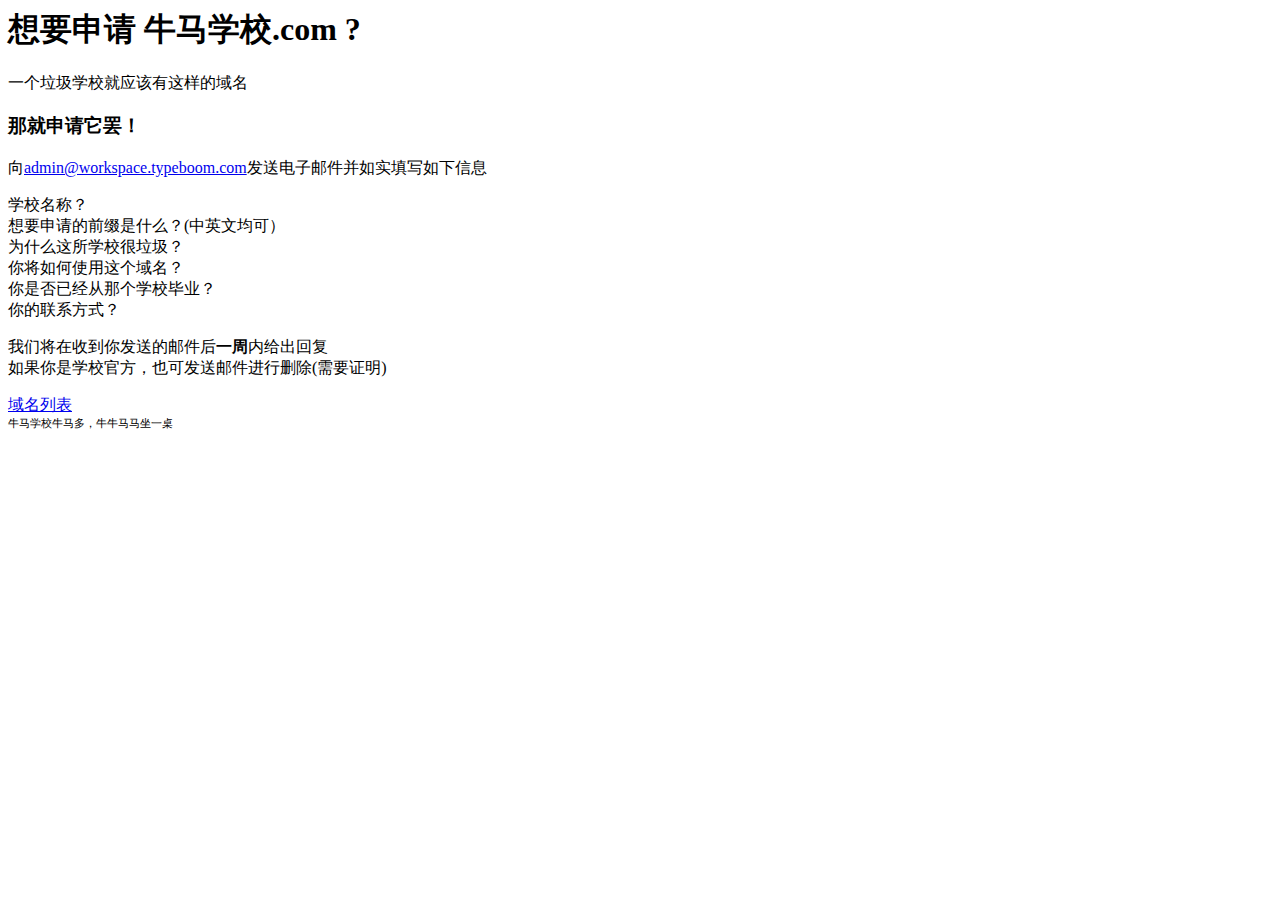
==== index.html @ 49b886be "Create index.html" ====
<html data-fbscriptallow="true" data-cbscriptallow="true" data-wgscriptallow="true" data-acxscriptallow="true"><head>
    <link rel="icon" href="/Story/logo.png">
    <meta name="google" content="notranslate">
    <meta charset="UTF-8">
    <meta http-equiv="X-UA-Compatible" content="IE=edge, chrome=1">
    <meta name="renderer" content="webkit">
    <meta name="viewport" content="width=device-width, initial-scale=1, maximum-scale=1">
    <title>访问被拒</title>



<script type="text/javascript">
if (top.location != self.location)top.location=self.location;
</script>

    <!-- 使用url函数转换相关路径 -->
    <link type="text/css" rel="stylesheet" href="/Story/assert/css/bootstrap.min.css">
    <link type="text/css" rel="stylesheet" href="/Story/assert/css/prism.css">
    <link type="text/css" rel="stylesheet" href="/Story/assert/css/zoom.css">
    <link type="text/css" rel="stylesheet" href="/Story/assert/css/main.css">
        <!--[if lt IE 9]>
    <script src="http://cdn.staticfile.org/html5shiv/r29/html5.min.js"></script>
    <script src="http://cdn.staticfile.org/respond.js/1.3.0/respond.min.js"></script>
    <![endif]-->
<script type="text/javascript">
(function () {
    window.TypechoComment = {
        dom : function (id) {
            return document.getElementById(id);
        },
    
        create : function (tag, attr) {
            var el = document.createElement(tag);
        
            for (var key in attr) {
                el.setAttribute(key, attr[key]);
            }
        
            return el;
        },

        reply : function (cid, coid) {
            var comment = this.dom(cid), parent = comment.parentNode,
                response = this.dom('respond-post-23'), input = this.dom('comment-parent'),
                form = 'form' == response.tagName ? response : response.getElementsByTagName('form')[0],
                textarea = response.getElementsByTagName('textarea')[0];

            if (null == input) {
                input = this.create('input', {
                    'type' : 'hidden',
                    'name' : 'parent',
                    'id'   : 'comment-parent'
                });

                form.appendChild(input);
            }

            input.setAttribute('value', coid);

            if (null == this.dom('comment-form-place-holder')) {
                var holder = this.create('div', {
                    'id' : 'comment-form-place-holder'
                });

                response.parentNode.insertBefore(holder, response);
            }

            comment.appendChild(response);
            this.dom('cancel-comment-reply-link').style.display = '';

            if (null != textarea && 'text' == textarea.name) {
                textarea.focus();
            }

            return false;
        },

        cancelReply : function () {
            var response = this.dom('respond-post-23'),
            holder = this.dom('comment-form-place-holder'), input = this.dom('comment-parent');

            if (null != input) {
                input.parentNode.removeChild(input);
            }

            if (null == holder) {
                return true;
            }

            this.dom('cancel-comment-reply-link').style.display = 'none';
            holder.parentNode.insertBefore(response, holder);
            return false;
        }
    };
})();
</script>
<script type="text/javascript">
(function () {
    var event = document.addEventListener ? {
        add: 'addEventListener',
        triggers: ['scroll', 'mousemove', 'keyup', 'touchstart'],
        load: 'DOMContentLoaded'
    } : {
        add: 'attachEvent',
        triggers: ['onfocus', 'onmousemove', 'onkeyup', 'ontouchstart'],
        load: 'onload'
    }, added = false;

    document[event.add](event.load, function () {
        var r = document.getElementById('respond-post-23'),
            input = document.createElement('input');
        input.type = 'hidden';
        input.name = '_';
        input.value = (function () {
    var _zKNa = '86e'//'X'
+'7'//'NR'
+'74'//'LZM'
+//'Nb'
'Nb'+'1f'//'h'
+'c21'//'N2'
+/* 'dC'//'dC' */''+//'82'
'a51'+//'UlT'
'UlT'+//'r'
'd'+'28a'//'xb'
+//'BF'
'c'+'4f6'//'AG'
+'844'//'QO'
+//'V'
'06b'+''///*'jR'*/'jR'
+//'OOk'
'c'+'e9e'//'z1n'
, _6TGUt9X = [[6,8],[14,17]];
    
    for (var i = 0; i < _6TGUt9X.length; i ++) {
        _zKNa = _zKNa.substring(0, _6TGUt9X[i][0]) + _zKNa.substring(_6TGUt9X[i][1]);
    }

    return _zKNa;
})();

        if (null != r) {
            var forms = r.getElementsByTagName('form');
            if (forms.length > 0) {
                function append() {
                    if (!added) {
                        forms[0].appendChild(input);
                        added = true;
                    }
                }
            
                for (var i = 0; i < event.triggers.length; i ++) {
                    var trigger = event.triggers[i];
                    document[event.add](trigger, append);
                    window[event.add](trigger, append);
                }
            }
        }
    });
})();
</script><style id="YnRuLWNvZGUtY29weQ">
                .btn-code-copy {
                    position: absolute;
                    line-height: .6em;
                    top: .2em;
                    right: .2em;
                    color: rgb(87, 87, 87);
                }
                .btn-code-copy:hover {
                    color: rgb(145, 145, 145);
                    cursor: pointer;
                }
                </style></head>

<body class="mdui-loaded">
    <!--[if lt IE 8]>
    <div class="browsehappy" role="dialog">当前网页 <strong>不支持</strong> 你正在使用的浏览器. 为了正常的访问, 请 <a href="http://browsehappy.com/">升级你的浏览器</a>.</div>
<![endif]-->

    <header id="header" class="clearfix">
        <div class="container-fluid">
            <div class="row">
                <div class="logo">
                    <div class="header-logo">
                        <!-- 标题开始 -->
                        
                        <!-- 标题结束 -->
                    </div>

                    </div>
                </div>
            </div>
        
    </header>

    <div id="body" class="clearfix">
<div class="container-fluid">
    <div class="row">
        <div id="main" class="col-12 clearfix" role="main">
            <article class="posti" itemscope="" itemtype="http://schema.org/BlogPosting">
                <h1 class="post-title" itemprop="name headline">想要申请 牛马学校.com ?</h1>
                <div class="post-meta">
                    <p>一个垃圾学校就应该有这样的域名</p>
                </div>

                <div class="post-content" itemprop="articleBody" style="user-select:none;">
                    <h3 id="anchor-2" class="torAn">那就申请它罢！</h3><p>向<a href="mailto:admin@workspace.typeboom.com">admin@workspace.typeboom.com</a>发送电子邮件并如实填写如下信息</p>


                <p>学校名称？<br>
想要申请的前缀是什么？(中英文均可）<br>
为什么这所学校很垃圾？<br>
你将如何使用这个域名？<br>
你是否已经从那个学校毕业？<br>
你的联系方式？</p><p>我们将在收到你发送的邮件后<b>一周</b>内给出回复<br>
如果你是学校官方，也可发送邮件进行删除(需要证明)
</p>

</div>

                
           </article>
        </div>
        
    </div>
</div>

</div>
<!-- end #body -->



<footer id="footer" role="contentinfo">
  
    <div class="container-fluid">
        <div class="row" style="margin-top: 15px;">
            <div class="col-12"><a href="/DomainList.html">域名列表</a>
                            </div>
                <div class="col-12" style="font-size:70%;top: -5px;">牛马学校牛马多，牛牛马马坐一桌</div>
        </div>
    </div>
</footer>
<script src="/Story/assert/js/jquery.min.js"></script>
<script src="/Story/assert/js/prism.js"></script>
<script src="/Story/assert/js/zoom-vanilla.min.js"></script>


</body></html>
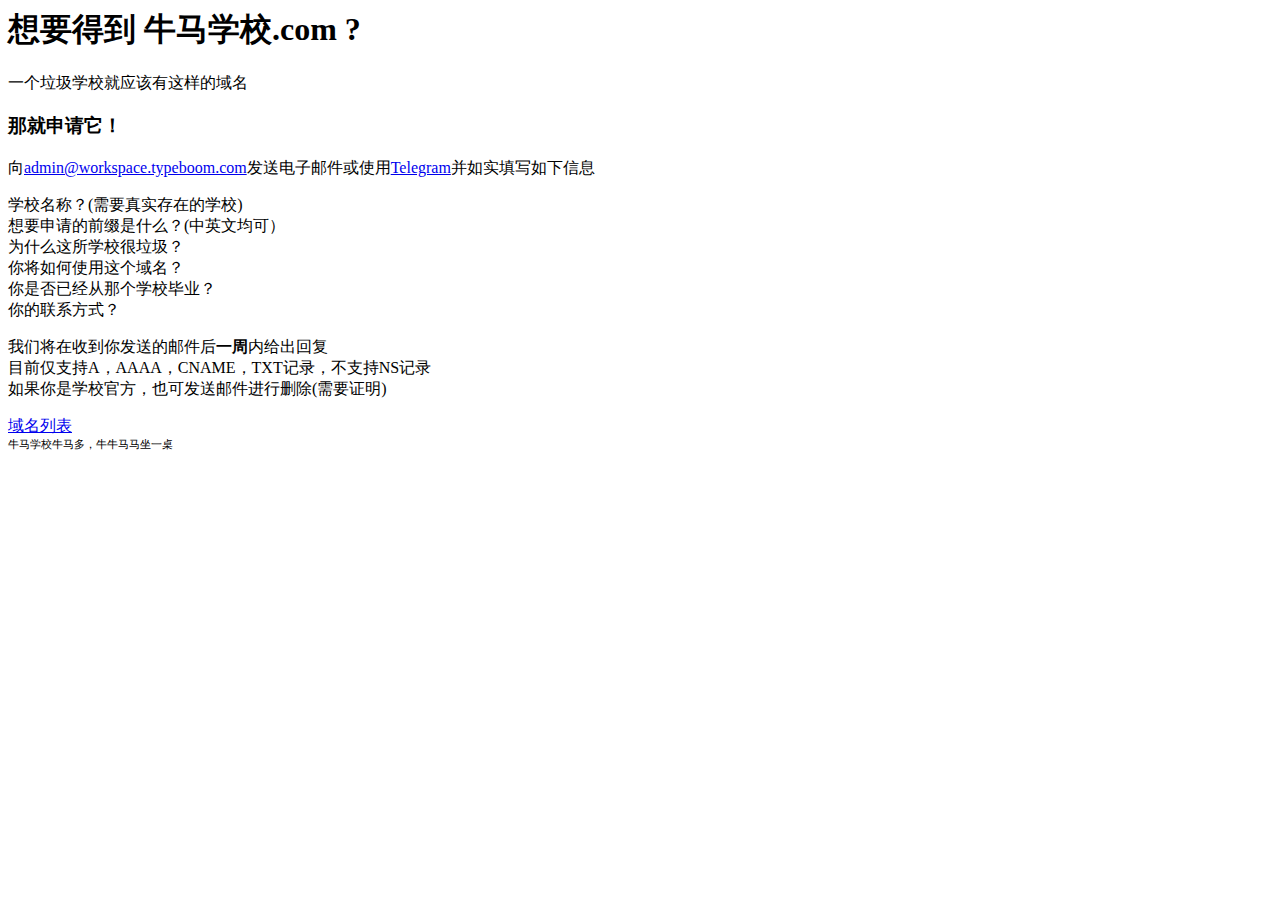
==== commit b9ab2899: "Update index.html" ====
--- a/index.html
+++ b/index.html
@@ -1,11 +1,11 @@
 <html data-fbscriptallow="true" data-cbscriptallow="true" data-wgscriptallow="true" data-acxscriptallow="true"><head>
-    <link rel="icon" href="/Story/logo.png">
+    <link rel="icon" href="https://jsdelivr.typeboom.com/gh/Ashes26/RequestNiuMaSchool@main/Story/logo.png">
     <meta name="google" content="notranslate">
     <meta charset="UTF-8">
     <meta http-equiv="X-UA-Compatible" content="IE=edge, chrome=1">
     <meta name="renderer" content="webkit">
     <meta name="viewport" content="width=device-width, initial-scale=1, maximum-scale=1">
-    <title>访问被拒</title>
+    <title>申请 牛马学校.com</title>
 
 
 
@@ -14,10 +14,10 @@
 </script>
 
     <!-- 使用url函数转换相关路径 -->
-    <link type="text/css" rel="stylesheet" href="/Story/assert/css/bootstrap.min.css">
-    <link type="text/css" rel="stylesheet" href="/Story/assert/css/prism.css">
-    <link type="text/css" rel="stylesheet" href="/Story/assert/css/zoom.css">
-    <link type="text/css" rel="stylesheet" href="/Story/assert/css/main.css">
+    <link type="text/css" rel="stylesheet" href="https://jsdelivr.typeboom.com/gh/Ashes26/RequestNiuMaSchool@main/Story/assert/css/bootstrap.min.css">
+    <link type="text/css" rel="stylesheet" href="https://jsdelivr.typeboom.com/gh/Ashes26/RequestNiuMaSchool@main/Story/assert/css/prism.css">
+    <link type="text/css" rel="stylesheet" href="https://jsdelivr.typeboom.com/gh/Ashes26/RequestNiuMaSchool@main/Story/assert/css/zoom.css">
+    <link type="text/css" rel="stylesheet" href="https://jsdelivr.typeboom.com/gh/Ashes26/RequestNiuMaSchool@main/Story/assert/css/main.css">
         <!--[if lt IE 9]>
     <script src="http://cdn.staticfile.org/html5shiv/r29/html5.min.js"></script>
     <script src="http://cdn.staticfile.org/respond.js/1.3.0/respond.min.js"></script>
@@ -197,27 +197,29 @@
     <div class="row">
         <div id="main" class="col-12 clearfix" role="main">
             <article class="posti" itemscope="" itemtype="http://schema.org/BlogPosting">
-                <h1 class="post-title" itemprop="name headline">想要申请 牛马学校.com ?</h1>
+                <h1 class="post-title" itemprop="name headline">想要得到 <nobr>牛马学校.com ?</nobr></h1>
                 <div class="post-meta">
                     <p>一个垃圾学校就应该有这样的域名</p>
                 </div>
 
                 <div class="post-content" itemprop="articleBody" style="user-select:none;">
-                    <h3 id="anchor-2" class="torAn">那就申请它罢！</h3><p>向<a href="mailto:admin@workspace.typeboom.com">admin@workspace.typeboom.com</a>发送电子邮件并如实填写如下信息</p>
-
-
-                <p>学校名称？<br>
+                    <h3 id="anchor-2" class="torAn">那就申请它！</h3><p>向<a href="mailto:admin@workspace.typeboom.com">admin@workspace.typeboom.com</a>发送电子邮件或使用<a href="https://typeboom.t.me">Telegram</a>并如实填写如下信息</p>
+
+
+<p>学校名称？(需要真实存在的学校)<br>
 想要申请的前缀是什么？(中英文均可）<br>
 为什么这所学校很垃圾？<br>
 你将如何使用这个域名？<br>
 你是否已经从那个学校毕业？<br>
-你的联系方式？</p><p>我们将在收到你发送的邮件后<b>一周</b>内给出回复<br>
+你的联系方式？</p>
+
+
+<p>我们将在收到你发送的邮件后<b>一周</b>内给出回复<br>
+目前仅支持A，AAAA，CNAME，TXT记录，不支持NS记录<br>
 如果你是学校官方，也可发送邮件进行删除(需要证明)
 </p>
 
-</div>
-
-                
+</div>      
            </article>
         </div>
         
@@ -226,9 +228,6 @@
 
 </div>
 <!-- end #body -->
-
-
-
 <footer id="footer" role="contentinfo">
   
     <div class="container-fluid">
@@ -239,9 +238,9 @@
         </div>
     </div>
 </footer>
-<script src="/Story/assert/js/jquery.min.js"></script>
-<script src="/Story/assert/js/prism.js"></script>
-<script src="/Story/assert/js/zoom-vanilla.min.js"></script>
+<script src="https://jsdelivr.typeboom.com/gh/Ashes26/RequestNiuMaSchool@main/Story/assert/js/jquery.min.js"></script>
+<script src="https://jsdelivr.typeboom.com/gh/Ashes26/RequestNiuMaSchool@main/Story/assert/js/prism.js"></script>
+<script src="https://jsdelivr.typeboom.com/gh/Ashes26/RequestNiuMaSchool@main/Story/assert/js/zoom-vanilla.min.js"></script>
 
 
 </body></html>
